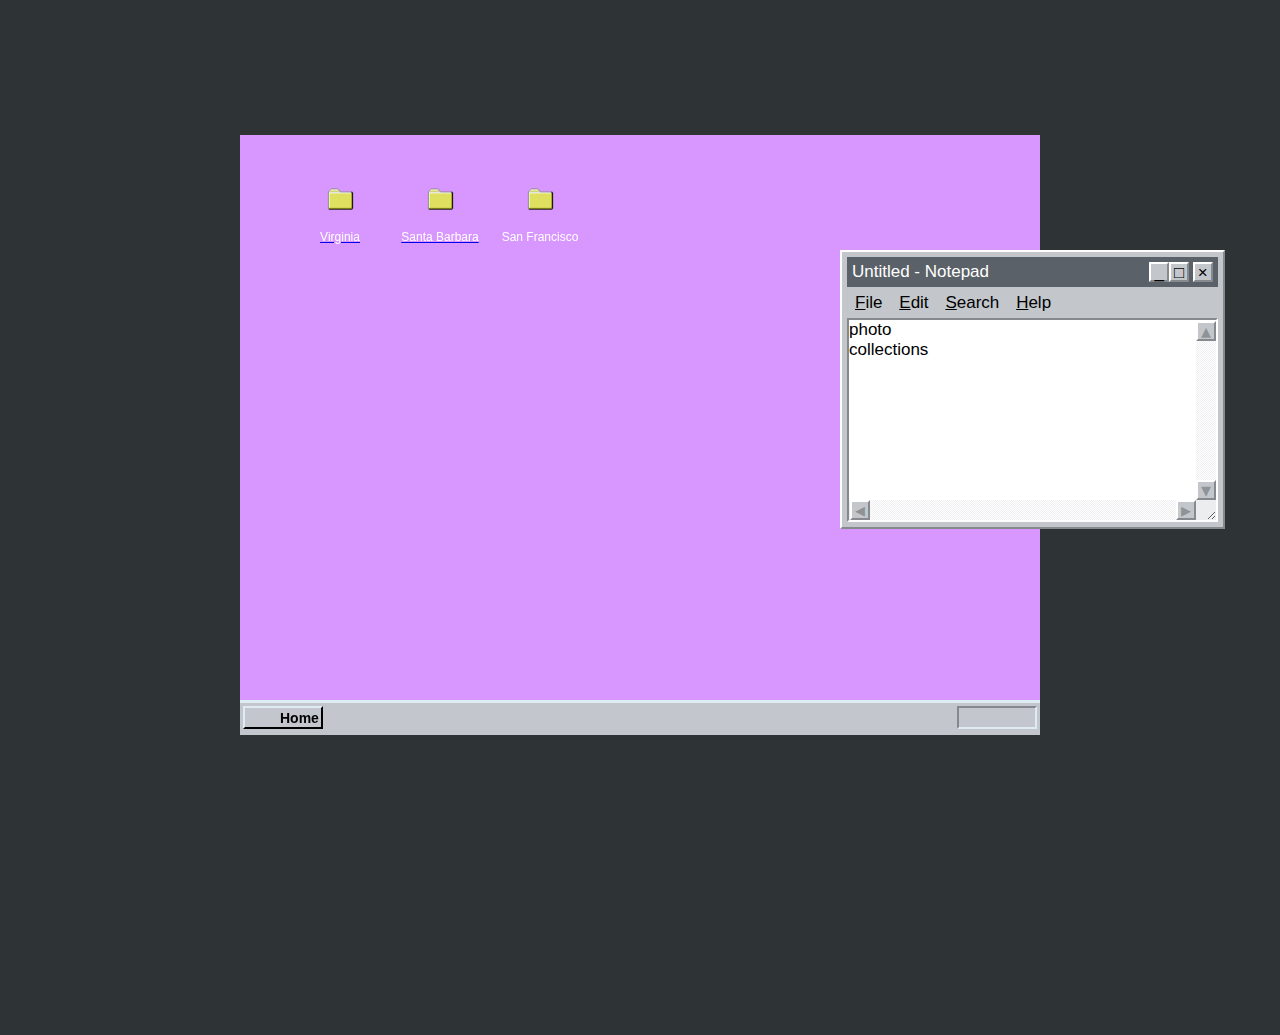
==== collections.html @ 4096ae6d "2nd" ====
<!DOCTYPE html>
<html lang="en">
<head>
    <meta charset="UTF-8">
    <meta http-equiv="X-UA-Compatible" content="IE=edge">
    <meta name="viewport" content="width=device-width, initial-scale=1.0">
    <title>Document</title>
    <link rel="stylesheet" href="collections.css">
    <script src="collections.js" defer>  </script>
</head>
<body>
    

    <div class="monitor">

        <div class="start">
            
          <div class="start__button">
            <div class="start__logo">
            </div>

            <p class="start__text">
              Home
            </p>

          </div>

          


          <div class="start__time">
            <p class="start__time-text">
            </p>
          </div>
        </div>

        
    
    



        <div class="folder1 desktop-icon">

            
            <div class="folder1__icon desktop-icon__icon">
            </div>
            <a href="collections.html">
            <p class="folder1__text desktop-icon__text">
              Virginia
            </p>
        </a>
          </div>
        


        
          <div class="folder2 desktop-icon">
            <div class="folder2__icon desktop-icon__icon">
            </div>
            <a href="collections.html">
            <p class="folder2__text desktop-icon__text">
              Santa Barbara
            </p>
        </a>
          </div>
        

          <div class="folder3 desktop-icon">
            <div class="folder3__icon desktop-icon__icon">
            </div>
            <p class="folder3__text desktop-icon__text">
              San Francisco
            </p>
          </div>

      </div>

     




      <div class="window" tabindex="0">
        <div class="window__toolbar">
          <span class="window__title">Untitled - Notepad</span>
          <div class="window__buttons">
            <button type="button" class="window__button window__button--minimize">_</button>
          <button type="button" class="window__button window__button--maximize">&square;</button>
          <button type="button" class="window__button window__button--close">&times;</button>
          </div>
        </div>
        <div class="window__menu">
          <a href="#file" class="window__item">File</a>
          <a href="#edit" class="window__item">Edit</a>
          <a href="#search" class="window__item">Search</a>
          <a href="#help" class="window__item">Help</a>
        </div>
        <div class="window__text">
            <p class="text_in_textbox">
                photo collections
              </p>
          <div class="window__input" role="textbox" contenteditable="true" aria-multiline="true"></div>
          
          <div class="window__scrollbar window__scrollbar--x">
            <button type="button" class="window__scroll" disabled>&ltrif;</button>
            <button type="button" class="window__scroll" disabled>&rtrif;</button>
          </div>
          <div class="window__scrollbar window__scrollbar--y">
            <button type="button" class="window__scroll" disabled>&utrif;</button>
            <button type="button" class="window__scroll" disabled>&dtrif;</button>
          </div>
        </div>
      </div>





     



</body>
</html>
---- collections.css ----
body {
    background: black;
    font-family: Tahoma;
  }
  
  .monitor {
    position: relative;
    width: 800px;
    height: 600px;
    background: #d896ff;
    margin: auto;
    margin-top: 15vh;
  
  }
  
  .start {
    position: absolute;
    bottom: 0;
    width: 100%;
    height: 35px;
    background: #c3c6cd;
    border-top: 3px solid #deebf3;
    display: flex;
    justify-content: space-between;
  }
  .start__button {
    width: 80px;
    height: 72%;
    background: #c3c6cd;
    border-top: 2px solid #deebf3;
    border-left: 2px solid #deebf3;
    border-right: 2px solid black;
    border-bottom: 2px solid black;
    margin: 3px;
    display: flex;
    align-items: center;
  }
  .start__button:active {
    border-top: 2px solid black;
    border-left: 2px solid black;
    border-right: 2px solid #deebf3;
    border-bottom: 2px solid #deebf3;
  }
  .start__button:hover {
    cursor: pointer;
  }
  .start__logo {
    width: 35px;
    height: 18px;
    position: relative;
  }
  .start__logo::after {
    content: "";
    background: url(https://banner2.kisspng.com/20180821/hrt/kisspng-windows-95-windows-98-microsoft-windows-transparen-windows-95-telegram-stickers-directory-5b7c3cffc178a8.4526616315348687357925.jpg) transparent;
    background-size: contain;
    mix-blend-mode: multiply;
    top: 0;
    left: 0;
    bottom: 0;
    right: 0;
    position: absolute;
  }
  .start__text {
    font-size: 14px;
    font-weight: bold;
  }
  .start__time {
    width: 80px;
    height: 72%;
    background: #c3c6cd;
    border-top: 2px solid #85888f;
    border-left: 2px solid #85888f;
    border-right: 2px solid #deebf3;
    border-bottom: 2px solid #deebf3;
    margin: 3px;
    display: flex;
    align-items: center;
  }
  .start__time-text {
    margin: auto;
    font-size: 12px;
  }
  .start__menu-main {
    background: #c3c6cd;
    border-top: 2px solid #deebf3;
    border-left: 2px solid #deebf3;
    border-right: 2px solid black;
    border-bottom: 2px solid black;
    width: 20%;
    display: none;
    position: absolute;
    bottom: 38px;
  }

  




  .desktop-icon {
    position: absolute;
    height: 100px;
    width: 100px;
    display: flex;
    flex-direction: column;
    align-items: center;
  }
  .desktop-icon__icon {
    height: 50px;
  }
  .desktop-icon__text {
    color: white;
    font-size: 12px;
    margin-top: 5px;
    margin-bottom: 0;
  }
  .desktop-icon:hover {
    cursor: pointer;
  }

  
  
  .folder1{
    top: 40px;
    left: 50px;
  }
  .folder1__icon {
    width: 53px;
    background: url(folder.png);
    background-size: contain;
  }

  .folder2{
    top: 40px;
    left: 150px;
  }
  .folder2__icon {
    width: 53px;
    background: url(folder.png);
    background-size: contain;
  }

  .folder3{
    top: 40px;
    left: 250px;
  }
  .folder3__icon {
    width: 53px;
    background: url(folder.png);
    background-size: contain;
  }

  
  


  .start__menu-main-items-item-arrowright {
    width: 0;
    height: 0;
    border-top: 4px solid transparent;
    border-bottom: 4px solid transparent;
    border-left: 4px solid black;
    margin-left: auto;
    margin-right: 7px;
  }
  
  .underline {
    text-decoration: underline;
  }
  
  .menu-open {
    display: flex;
  }
  
  .icon-clicked {
    border: 1px dashed black;
  }
  
  .bg-img {
    background-image: url(https://i.pinimg.com/originals/96/17/c0/9617c03faeb0986659acd2fa7ff87a26.png);
    object-fit: cover;
    width: 200px;
    height: 200px;
    mix-blend-mode: multiply;
  }
  
  .settings-img {
    background-position: 87% 21%;
  }
  
  .find-img {
    background-position: 25% 22%;
  }
  
  .run-img {
    background-position: 0% 80%;
  }
  
  .shutdown-img {
    background-position: 75% 79%;
  }



  * {
    box-sizing: border-box;
    margin: 0;
    padding: 0;
  }
  *:before, *:after {
    box-sizing: border-box;
  }
  
  :root {
    font-size: 10px;
  }
  
  body {
    min-height: 100vh;
    background-color: #2e3435;
    font-family: "VT323", sans-serif;
    -webkit-font-smoothing: antialiased;
  }
  
  .window__scrollbar {
    background-color: white;
    background-image: linear-gradient(45deg, #efeef0 25%, transparent 25%, transparent 75%, #efeef0 75%, #efeef0), linear-gradient(45deg, #efeef0 25%, transparent 25%, transparent 75%, #efeef0 75%, #efeef0);
    background-size: 2px 2px;
    background-position: 0 0, 1px 1px;
  }
  
  .window__scroll, .window__button, .window {
    border-left: 2px solid white;
    border-top: 2px solid white;
    border-right: 2px solid #868a8e;
    border-bottom: 2px solid #868a8e;
  }
  
  .window__text {
    border-left: 2px solid #868a8e;
    border-top: 2px solid #868a8e;
    border-right: 2px solid white;
    border-bottom: 2px solid white;
  }
  
  .window__button:active {
    border-left: 2px solid black;
    border-top: 2px solid black;
    border-right: 2px solid white;
    border-bottom: 2px solid white;
  }
  
  .window {
    position: absolute;
    top: calc(50% - 200px);
    left: calc(50% + 200px);
    min-width: 240px;
    min-height: 240px;
    display: flex;
    flex-direction: column;
    padding: 0.5rem;
    background: #c3c7cb;
    font-size: 1.7rem;
    z-index: 10;
  }
  .window ::selection {
    background-color: #071bb7;
    color: #fff;
  }
  .window:focus, .window.is-active {
    outline: none;
  }
  .window:focus .window__toolbar, .window.is-active .window__toolbar {
    background: #071bb7;
  }
  .window.is-minimized {
    height: 0;
    min-height: 40px;
    position: absolute;
    top: auto !important;
    bottom: 0 !important;
    overflow: hidden;
  }
  .window.is-maximized {
    width: 100%;
    height: 100vh;
    top: 0 !important;
    left: 0 !important;
    bottom: auto !important;
  }
  .window.is-maximized .window__input {
    height: 100% !important;
    width: 100% !important;
  }
  .window__toolbar {
    width: 100%;
    min-height: 3rem;
    padding: 0.5rem;
    background: #5a6168;
    color: #fff;
    display: flex;
    justify-content: space-between;
  }
  .window__menu {
    width: 100%;
    padding: 0.2rem;
    background: #c3c7cb;
  }
  .window__buttons {
    display: flex;
  }
  .window__button {
    width: 2rem;
    height: 2rem;
    appearance: none;
    background: #c3c7cb;
    line-height: 1;
    font-size: 1.7rem;
    display: inline-block;
    margin: 0;
    user-select: none;
  }
  .window__button:last-child {
    margin-left: 0.35rem;
  }
  .window__button:focus {
    outline: 1px dashed black;
    outline-offset: -3px;
  }
  .window__button:active {
    outline: none;
  }
  .window__item {
    color: black;
    display: inline-block;
    text-decoration: none;
    margin: 0 0.15em;
    padding: 0.35rem;
  }
  .window__item:focus, .window__item:active {
    background: #071bb7;
    color: white;
  }
  .window__item:first-letter {
    text-decoration: underline;
  }
  .window__text {
    position: relative;
    width: 100%;
    height: 100%;
    display: flex;
    flex-grow: 1;
    background: white;
  }
  .window__text:before {
    content: "";
    display: block;
    background: #ecedef;
    height: 2rem;
    width: 100%;
    position: absolute;
    bottom: 0;
    left: 0;
    right: 0;
    z-index: 1;
  }
  .window__input {
    width: 100%;
    padding: 0.5rem;
    min-width: 240px;
    min-height: 200px;
    font-size: 1.7rem;
    font-family: "VT323", sans-serif;
    z-index: 2;
    background: none;
    resize: both;
    overflow: auto;
  }
  .window__input:focus, .window__input:active {
    outline: none;
  }
  .window__scroll {
    width: 2rem;
    height: 2rem;
    appearance: none;
    background: #c3c7cb;
    line-height: 0;
    font-size: 2rem;
    display: inline-block;
    margin: 0;
  }
  .window__scrollbar {
    position: absolute;
    display: flex;
    justify-content: space-between;
    z-index: 3;
  }
  .window__scrollbar--y {
    top: 1px;
    right: 0;
    height: calc(100% - 2.1rem);
    flex-direction: column;
  }
  .window__scrollbar--x {
    bottom: 0;
    left: 1px;
    width: calc(100% - 2.1rem);
  }
  
  .secret {
    font-size: 2rem;
    position: absolute;
    top: 50%;
    left: 50%;
    transform: translate3d(-50%, -50%, 0);
    color: #071bb7;
    animation: blink 1.5s steps(3, end) infinite;
  }
  @keyframes blink {
    from {
      opacity: 1;
    }
    50% {
      opacity: 1;
    }
    to {
      opacity: 0;
    }
  }
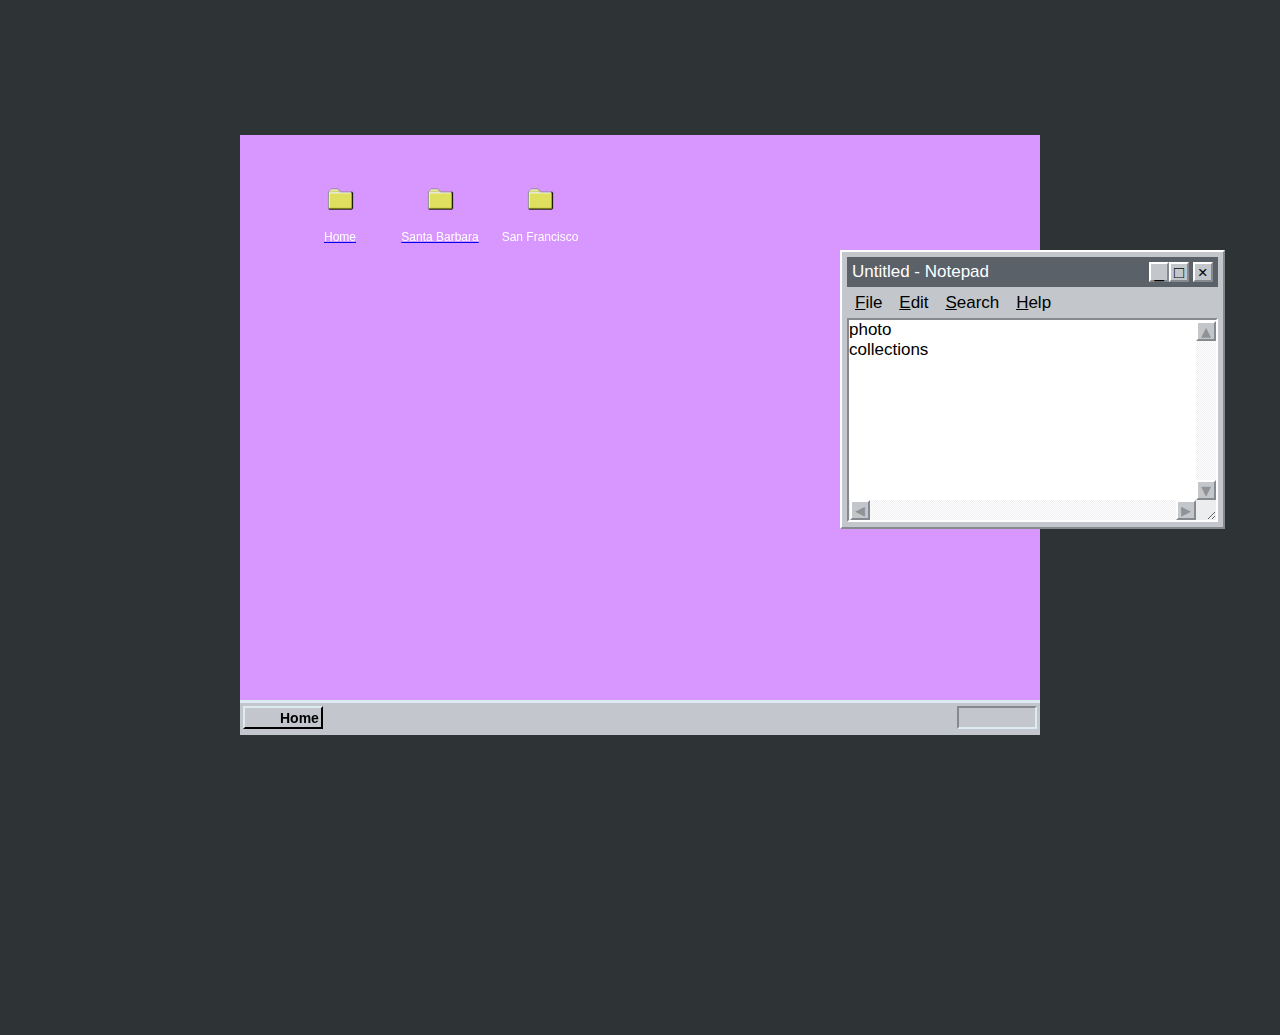
==== commit 553ee616: "third" ====
--- a/collections.html
+++ b/collections.html
@@ -45,9 +45,9 @@
             
             <div class="folder1__icon desktop-icon__icon">
             </div>
-            <a href="collections.html">
+            <a href="home.html">
             <p class="folder1__text desktop-icon__text">
-              Virginia
+              Home
             </p>
         </a>
           </div>
@@ -58,7 +58,7 @@
           <div class="folder2 desktop-icon">
             <div class="folder2__icon desktop-icon__icon">
             </div>
-            <a href="collections.html">
+            <a href="sb.html">
             <p class="folder2__text desktop-icon__text">
               Santa Barbara
             </p>
